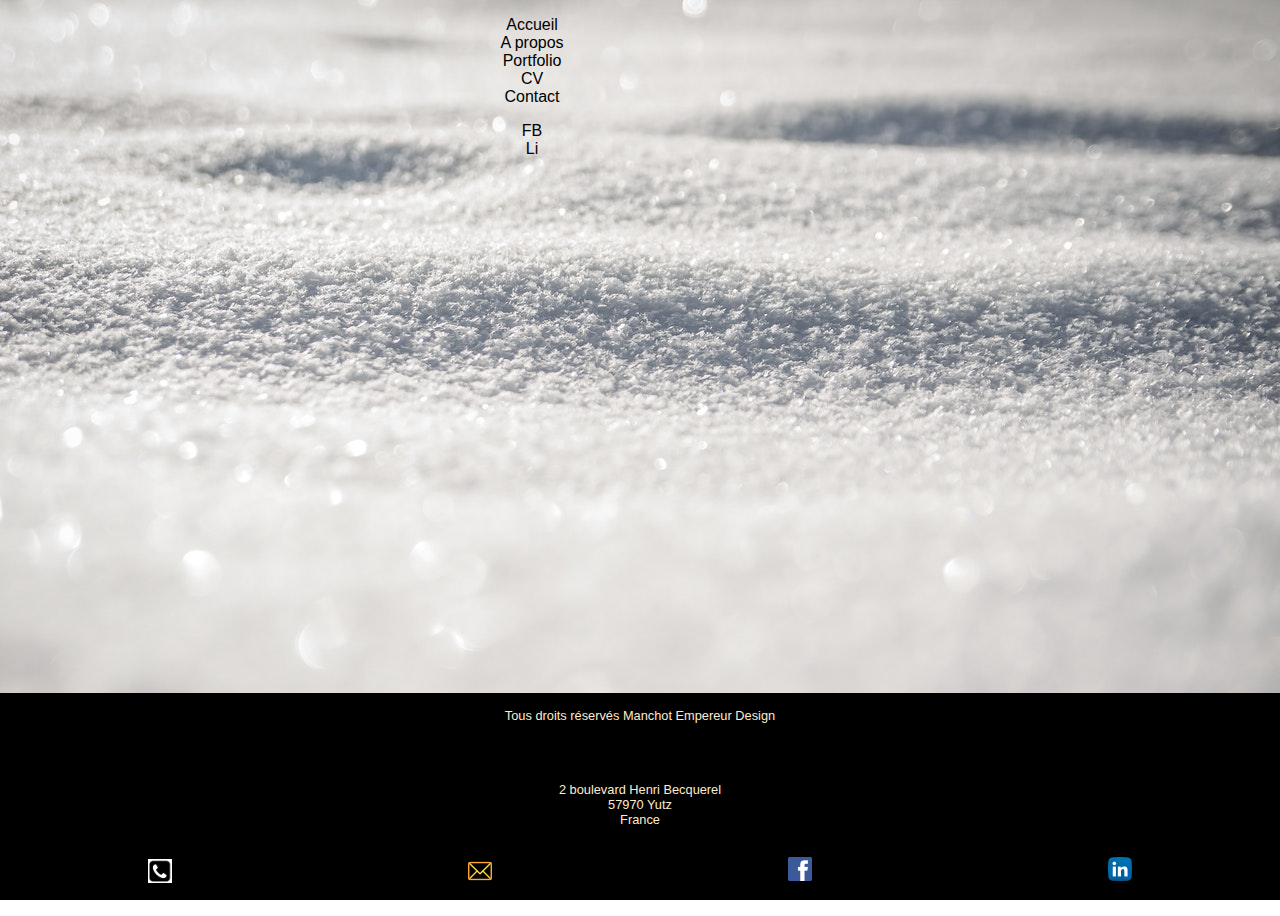
==== Portfolio.html @ 0ba82b59 "premier commit" ====
<!DOCTYPE html>
<html lang="fr">
<head>
    <meta charset="UTF-8">
    <meta name="viewport" content="width=device-width, initial-scale=1.0">
    <title>Mon site perso - Portfolio</title>
    <link rel="stylesheet" href="CSS/main.css">
</head>

<body>
    <header>
        <nav class="main_nav">
            <ul>
                <li>
                    <a href="index.html">Accueil</a>
                </li>
                <li>
                    <a href="about.html">A propos</a>
                </li>
                <li>
                    <a href="portfolio.html">Portfolio</a>
                </li>
                <li>
                    <a href="resume.html">CV</a>
                </li>
                <li>
                    <a href="contact.html">Contact</a>
                </li>
            </ul>
        </nav>
        <nav class="social_nav">
            <ul>
                <li>
                    <a href="https://www.facebook.com">FB</a>
                </li>
                <li>
                    <a href="https://www.likedin.com">Li</a>
                </li>
            </ul>
        </nav>
    </header>

    <main>
        <!--section avec rélisation web
        section avec rélisation graphique
        section avec réalisation photographique-->
    </main>
    
    <footer>
        <div class="droits">
            Tous droits réservés Manchot Empereur Design
        </div>
        <div>
            <a href="mentionslegales.html"></a>
        </div>
        <div class="adresse_footer">
            <div>2 boulevard Henri Becquerel</div>
            <div>57970 Yutz</div>
            <div>France</div>
        </div>
        <div class="lien_footer">
            <div class="tel_contact">
                <a href="tel:+33677144432">
                    <img class="logo_main" src="Images/phone.png" alt="logo téléphone"></a>
            </div>
            <div>
                <a href="mailto:fiona.57@hotmail.fr">
                    <img class="logo_main" src="Images/email.png" alt="logo email">
                </a>
            </div>
            <div>
                <a href="https://facebook.com">
                    <img class="logo_footer" src="Images/facebook.png" alt="logo facebook">
                </a>
            </div>
            <div>
                <a href="https://linkedin.com">
                    <img class="logo_footer" src="Images/linkedin.png" alt="logo LinkedIn">
                </a>
            </div>
        </div>
        </div>
    </footer>
</body>
</html>
---- CSS/main.css ----
body {
    margin: 0;
    width: 100vw;
    height: 100vh;
    padding: 0;
    background-image: url(../Images/snow.jpg);
    background-attachment: fixed;
    font-family: 'Open Sans', sans-serif;
}

header {
    padding: 0;
    margin: 0;
    height: auto;
    width: 80vw;
}

#main_nav {
    display: none;
    background-color: rgba(255, 211, 211, 0.521);
    margin: 8px 0 0 8px;
}

#main_nav>ul {
    list-style-type: none;
    display: flex;
    justify-content: space-around;
    align-items: center;
    margin: 0 0 0 0px;
    padding: 0 0 0 20px;
    width: 100%;
}

#main_nav>#li_header_haut {
    list-style-type: none;
    display: flex;
    justify-content: space-around;
    align-items: center;
    margin: 0;
    padding: 0 0 0 18px;
    width: 100%;
}

#main_nav>#li_header_bas {
    list-style-type: none;
    display: flex;
    justify-content: space-around;
    align-items: center;
    padding: 0 0 0 15px;
    width: 100%;
}


li {
    padding: 0;
    margin: 0;
    display: flex;
    justify-content: space-around;
    align-items: center;
}

li>a {
    padding: 0;
    margin: 0;
    text-decoration: none;
    color : black;
}


#li_header_bas {
    display: flex;
    justify-content: space-around;
    align-items: center;
    width: 100%;
    padding: 0;
}

footer {
    height: 23vh;
    background-color: black;
    color: blanchedalmond;
    display: flex;
    flex-direction: column;
    justify-content: space-around;
    align-items: center;
    margin-top: 20px;
    width: 100vw;
    position: absolute;
    bottom: 0;
}

.droits{
    font-size: 0.8em;
    width: 100vw;
    text-align: center;
}

.adresse_footer {
    font-size: 0.8em;
    align-items: center;
    justify-content: center;
    display: flex;
    flex-direction: column;
    width: 100vw;
}

.lien_footer{
    width: 100vw;
    display: flex;
    align-items: center;
    justify-content: space-around;
}

.logo_footer {
    margin-top: 0;
    padding: 0;
    width: 24px;
}

#icone_menu>img {
    width :45px;
    margin: 4px;
    position: fixed;
    z-index: 2;
}

#header .show {
    width: 80vw;
    display: flex;
    align-items: center;
    justify-content: space-around;
    position: fixed;
    flex-direction: column;
    z-index: 1;
}

.show > ul {
    margin-top: 48px;
    width: 100%;
    display: flex;
    align-items: center;
    justify-content: space-around;
}

/* Page Contact*/

/*
font-family: 'Amatic SC', cursive;
font-family: 'Lobster Two', cursive;*/


#main_contact {
    margin: 0;
    padding: 0;
    width: 100vw;
    height: auto;
    align-items: center;
    display: flex;
    flex-direction: column;
}

.contenant_contact {
    width: 80%;
    height: 80%;
    margin: 10%;
}

h2 {
    font-family: 'Amatic SC', cursive;
} 

.adresse {
    font-family: 'Open Sans', sans-serif;
    text-align: left;
    width: 90%;
    margin-left: 10%;
}

.lien_main {
    display: flex;
    justify-content: space-around;
    margin: 25px 0;
    align-items: center;

}

.lien_main>a {
    height: 40px;
}

.logo_main {
    display: flex;
    justify-content: space-around;
    align-items: center;
    padding: 0;
    width: 24px;
}

.logo_mail {
    height: 28px;
}

.section_contact {
    width: 100%;
    height: 80vh;
    background-color: rgba(194, 191, 191, 0.521);
    margin: 10% 0;
    display: flex;
    flex-direction: column;
    justify-content: center;
    align-items: center;
}

.formulaire {
    display: flex;
    flex-direction: column;
    justify-content: center;
    align-items: center;
}

.civilite {
    display: flex;
    justify-content: center;
    align-items: center;

}

.fieldset {
    display: flex;
    flex-direction: column;
    justify-content: space-around;
    align-items: center;
    margin: 5px 0;
}

#fieldset {
    display: flex;
    justify-content: center;
    text-align: justify;
    font-size: 0.8em;
}
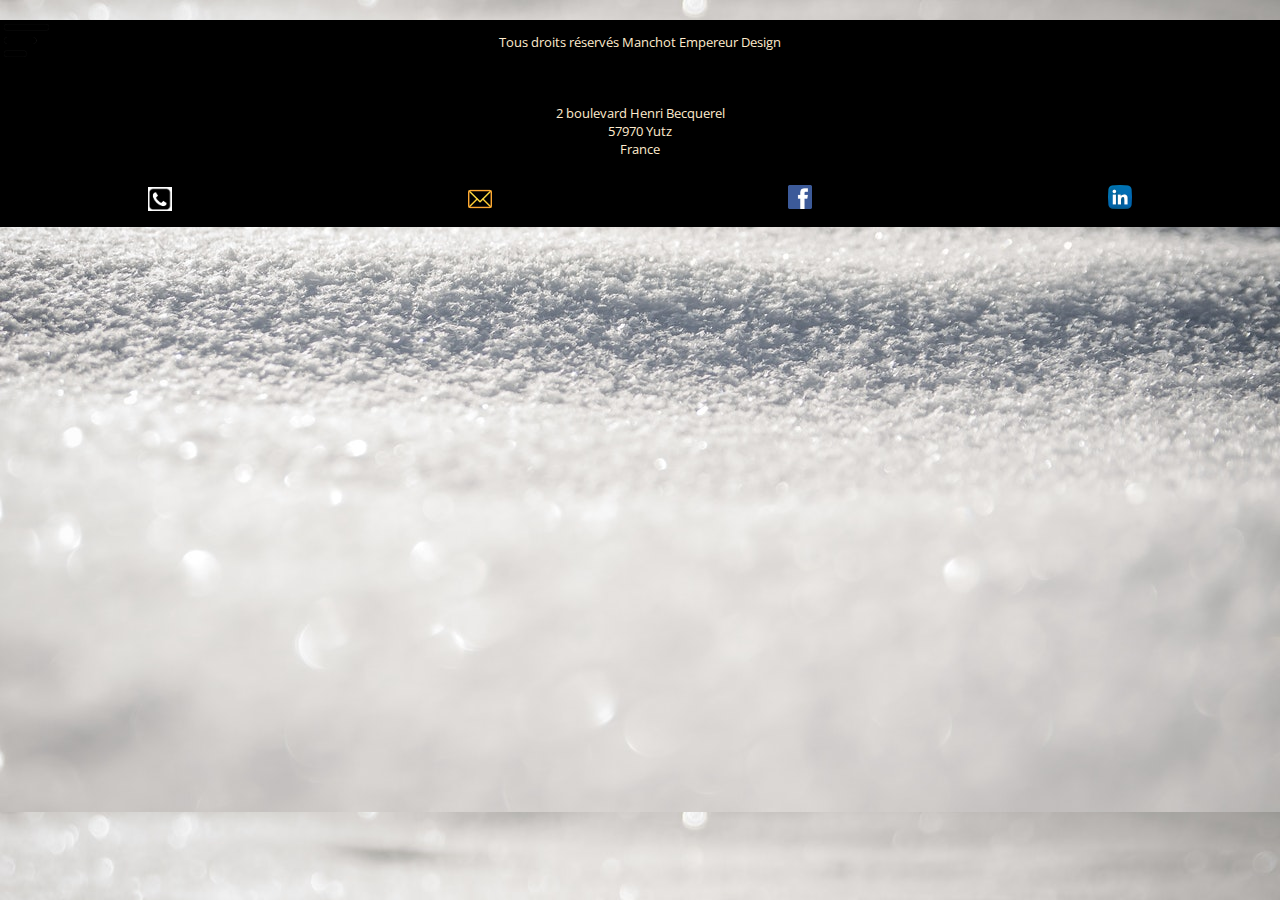
==== commit 6cc0efde: "11/03/2020" ====
--- a/Portfolio.html
+++ b/Portfolio.html
@@ -1,16 +1,23 @@
 <!DOCTYPE html>
 <html lang="fr">
+
 <head>
     <meta charset="UTF-8">
     <meta name="viewport" content="width=device-width, initial-scale=1.0">
-    <title>Mon site perso - Portfolio</title>
+    <title>Mon site perso - Accueil</title>
     <link rel="stylesheet" href="CSS/main.css">
+    <script defer src="JS/main.js"></script>
+    <link href="https://fonts.googleapis.com/css?family=Amatic+SC|Lobster+Two|Open+Sans:300&display=swap"
+        rel="stylesheet">
 </head>
 
 <body>
-    <header>
-        <nav class="main_nav">
-            <ul>
+    <header id="header">
+        <div id="icone_menu">
+            <img src="Images/menu.png" alt="icone de menu" id="image_menu">
+        </div>
+        <nav id="main_nav">
+            <ul id="li_header_haut">
                 <li>
                     <a href="index.html">Accueil</a>
                 </li>
@@ -20,32 +27,27 @@
                 <li>
                     <a href="portfolio.html">Portfolio</a>
                 </li>
+            </ul>
+            <ul id="li_header_bas">
+
                 <li>
                     <a href="resume.html">CV</a>
                 </li>
                 <li>
                     <a href="contact.html">Contact</a>
                 </li>
-            </ul>
-        </nav>
-        <nav class="social_nav">
-            <ul>
                 <li>
-                    <a href="https://www.facebook.com">FB</a>
-                </li>
-                <li>
-                    <a href="https://www.likedin.com">Li</a>
+                    <a href="mentionslegales.html">Mentions légales</a>
                 </li>
             </ul>
         </nav>
     </header>
-
     <main>
         <!--section avec rélisation web
         section avec rélisation graphique
         section avec réalisation photographique-->
     </main>
-    
+
     <footer>
         <div class="droits">
             Tous droits réservés Manchot Empereur Design
@@ -82,4 +84,5 @@
         </div>
     </footer>
 </body>
+
 </html>--- a/CSS/main.css
+++ b/CSS/main.css
@@ -1,7 +1,6 @@
 body {
     margin: 0;
     width: 100vw;
-    height: 100vh;
     padding: 0;
     background-image: url(../Images/snow.jpg);
     background-attachment: fixed;
@@ -17,7 +16,7 @@
 
 #main_nav {
     display: none;
-    background-color: rgba(255, 211, 211, 0.521);
+    background-color: rgba(194, 191, 191, 0.521);
     margin: 8px 0 0 8px;
 }
 
@@ -85,8 +84,9 @@
     align-items: center;
     margin-top: 20px;
     width: 100vw;
-    position: absolute;
+    position: relative;
     bottom: 0;
+    font-family: 'Open Sans', sans-serif;
 }
 
 .droits{
@@ -203,8 +203,9 @@
 .section_contact {
     width: 100%;
     height: 80vh;
-    background-color: rgba(194, 191, 191, 0.521);
+    background-color: rgba(255, 252, 252, 0.63);
     margin: 10% 0;
+    padding: 4px;
     display: flex;
     flex-direction: column;
     justify-content: center;
@@ -212,6 +213,7 @@
 }
 
 .formulaire {
+    margin: 4px;
     display: flex;
     flex-direction: column;
     justify-content: center;
@@ -220,9 +222,26 @@
 
 .civilite {
     display: flex;
-    justify-content: center;
-    align-items: center;
-
+    justify-content: space-around;
+    align-items: center;
+    margin-top: 4px;
+    width: 60%;
+}
+
+select {
+    border: rgb(254, 153, 35) solid 1px;
+    background-color: rgba(255, 252, 252, 0.63);
+}
+
+input {
+    padding: 2px;
+    border: rgb(254, 153, 35) solid 1px;
+    background-color: rgba(255, 252, 252, 0.63);
+}
+
+label {
+    font-weight: bolder;
+    color: rgb(254, 153, 35);
 }
 
 .fieldset {
@@ -231,6 +250,10 @@
     justify-content: space-around;
     align-items: center;
     margin: 5px 0;
+}
+
+textarea {
+    border: rgb(254, 153, 35) 1px solid;
 }
 
 #fieldset {
